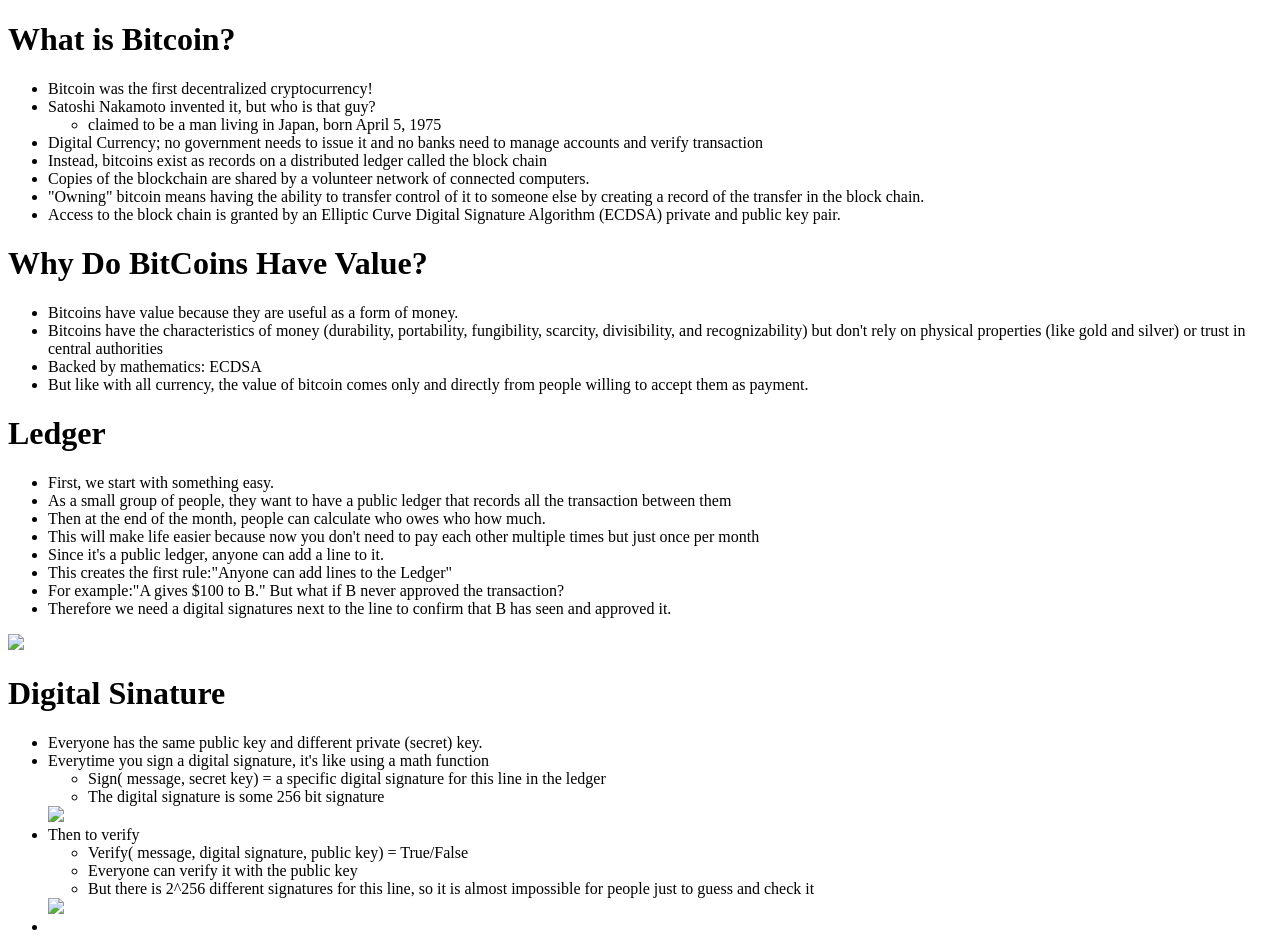
==== litcoin.html @ 2ecde21b "up to verify" ====
<!DOCTYPE html>
<html>
  
  <body>
    <h1> What is Bitcoin? </h1>
    <ul>
      <li> Bitcoin was the first decentralized cryptocurrency! </li>
      <li> Satoshi Nakamoto invented it, but who is that guy? </li>
      <ul>
	<li> claimed to be a man living in Japan, born April 5, 1975 </li>
      </ul>
      <li>Digital Currency; no government needs to issue it and no banks need to manage accounts and verify transaction </li>
      <li> Instead, bitcoins exist as records on a distributed ledger called the block chain </li>
      <li> Copies of the blockchain are shared by a volunteer network of connected computers. </li>
      <li> "Owning" bitcoin means having the ability to transfer control of it to someone else by creating a record of the transfer in the block chain. </li>
      <li> Access to the block chain is granted by an  Elliptic Curve Digital Signature Algorithm (ECDSA) private and public key pair. </li>
    </ul>

    <h1> Why Do BitCoins Have Value? </h1>
    <ul>
      <li> Bitcoins have value because they are useful as a form of money. </li>
      <li> Bitcoins have the characteristics of money (durability, portability, fungibility, scarcity, divisibility, and recognizability) but don't rely on physical properties (like gold and silver) or trust in central authorities </li>
      <li> Backed by mathematics: ECDSA </li>
      <li> But like with all currency, the value of bitcoin comes only and directly from people willing to accept them as payment. </li>
    </ul>

    <h1> Ledger </h1>
    <ul>
      <li> First, we start with something easy. </li>
      <li> As a small group of people, they want to have a public ledger that records all the transaction between them </li>
      <li> Then at the end of the month, people can calculate who owes who how much. </li>
      <li> This will make life easier because now you don't need to pay each other multiple times but just once per month </li>
      <li> Since it's a public ledger, anyone can add a line to it. </li>
      <li> This creates the first rule:"Anyone can add lines to the Ledger" </li>
      <li> For example:"A gives $100 to B." But what if B never approved the transaction? </li>
      <li> Therefore we need a digital signatures next to the line to confirm that B has seen and approved it. </li>
    </ul>
    <img src="SettleUp.png" >

    <h1> Digital Sinature </h1>
    <ul>
      <li> Everyone has the same public key and different private (secret) key. </li>
      <li> Everytime you sign a digital signature, it's like using a math function </li>
      <ul>
	<li> Sign( message, secret key) = a specific digital signature for this line in the ledger </li>
	<li> The digital signature is some 256 bit signature </li>
      </ul>
      <img src="sk.png">
      <li> Then to verify </li>
      <ul>
	<li> Verify( message, digital signature, public key) = True/False </li>
	<li> Everyone can verify it with the public key </li>
	<li> But there is 2^256 different signatures for this line, so it is almost impossible for people just to guess and check it </li>
      </ul>
      <img src="verify.png">
      <li>  </li>
    </ul>
  </body>
</html>
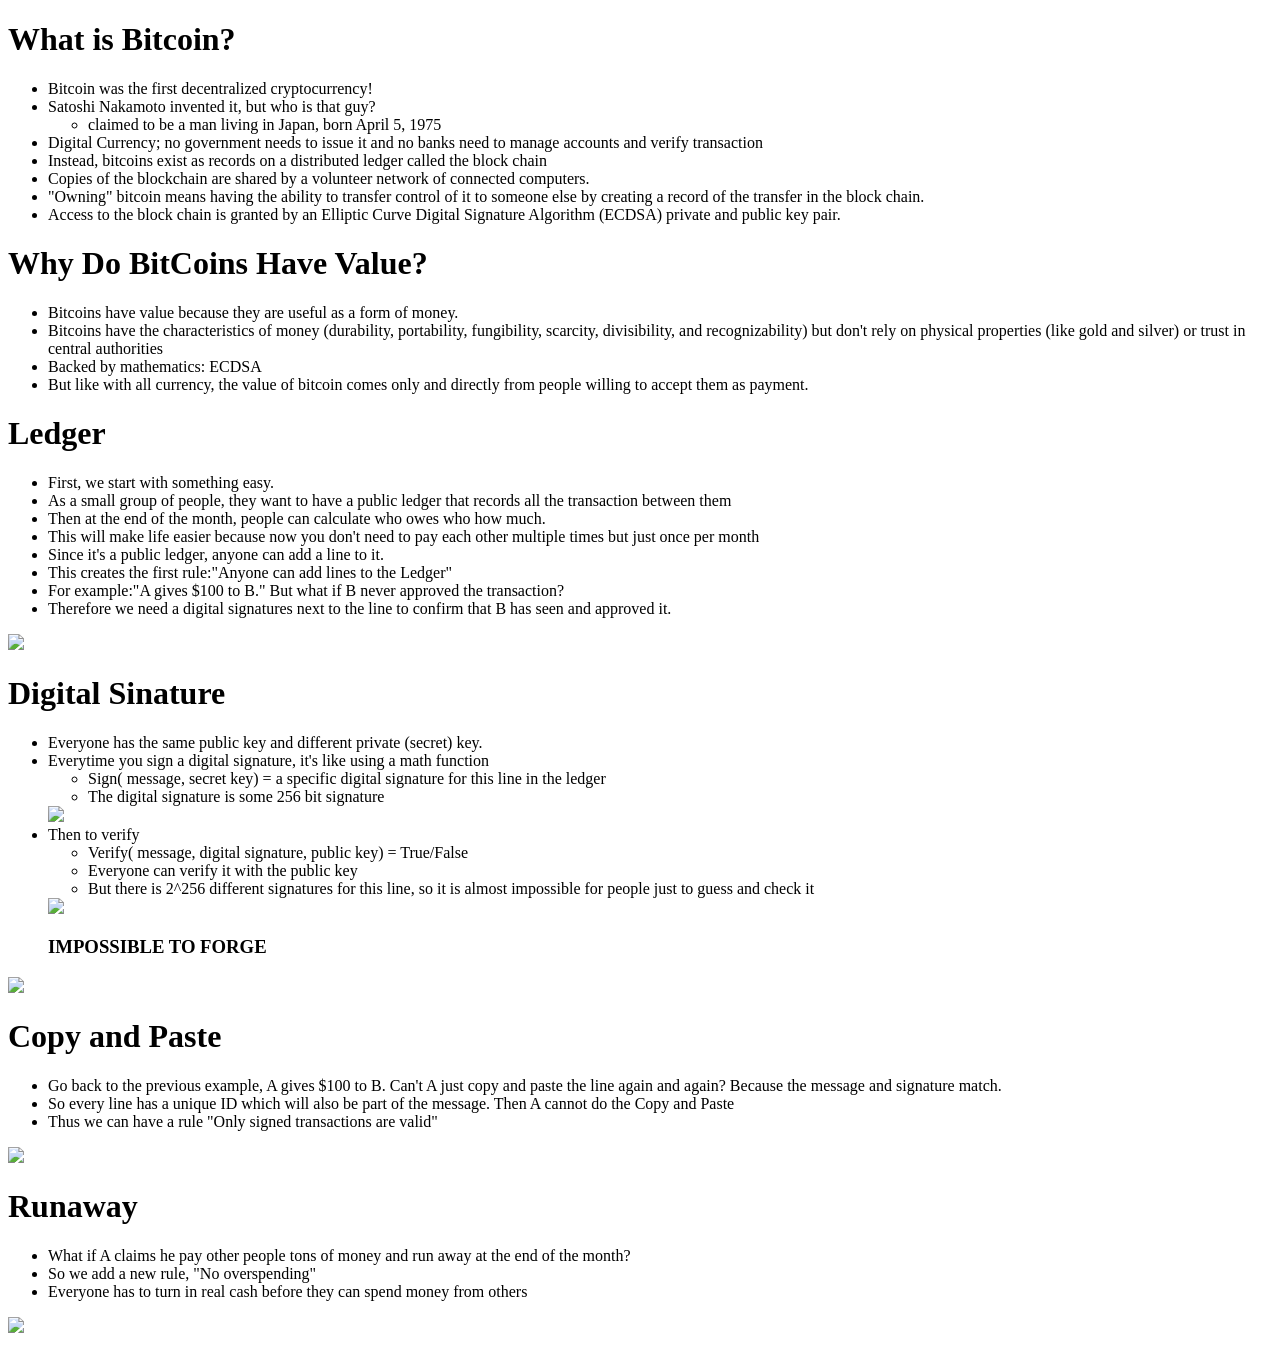
==== commit 123d1cbc: "up to runaway" ====
--- a/litcoin.html
+++ b/litcoin.html
@@ -53,7 +53,24 @@
 	<li> But there is 2^256 different signatures for this line, so it is almost impossible for people just to guess and check it </li>
       </ul>
       <img src="verify.png">
-      <li>  </li>
+      <h3> IMPOSSIBLE TO FORGE </h3>
     </ul>
+    <img src="impossible.png">
+
+    <h1> Copy and Paste </h1>
+    <ul>
+      <li> Go back to the previous example, A gives $100 to B. Can't A just copy and paste the line again and again? Because the message and signature match. </li>
+      <li> So every line has a unique ID which will also be part of the message. Then A cannot do the Copy and Paste </li>
+      <li> Thus we can have a rule "Only signed transactions are valid" </li>
+    </ul>
+    <img src="new.png">
+
+    <h1> Runaway </h1>
+    <ul>
+      <li> What if A claims he pay other people tons of money and run away at the end of the month? </li>
+      <li> So we add a new rule, "No overspending" </li>
+      <li> Everyone has to turn in real cash before they can spend money from others </li>
+    </ul>
+    <img src="protocol.png">
   </body>
 </html>
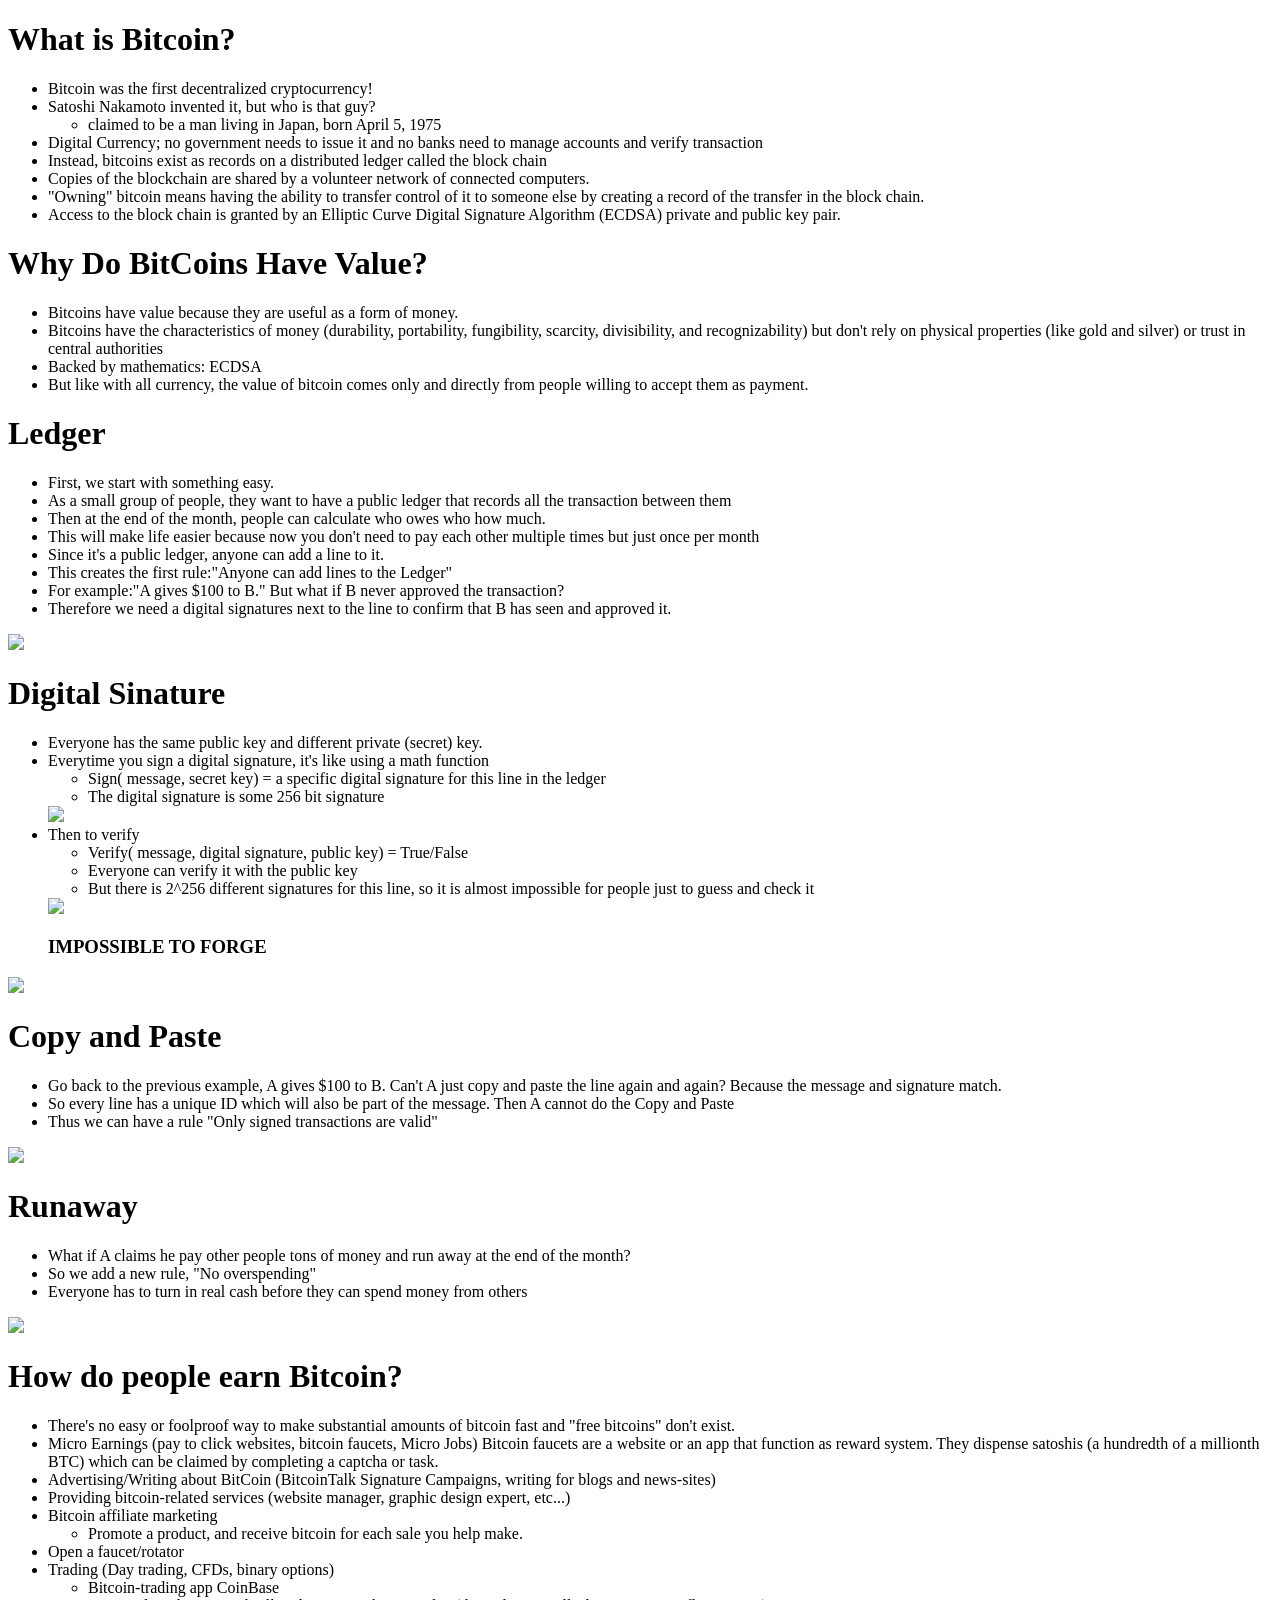
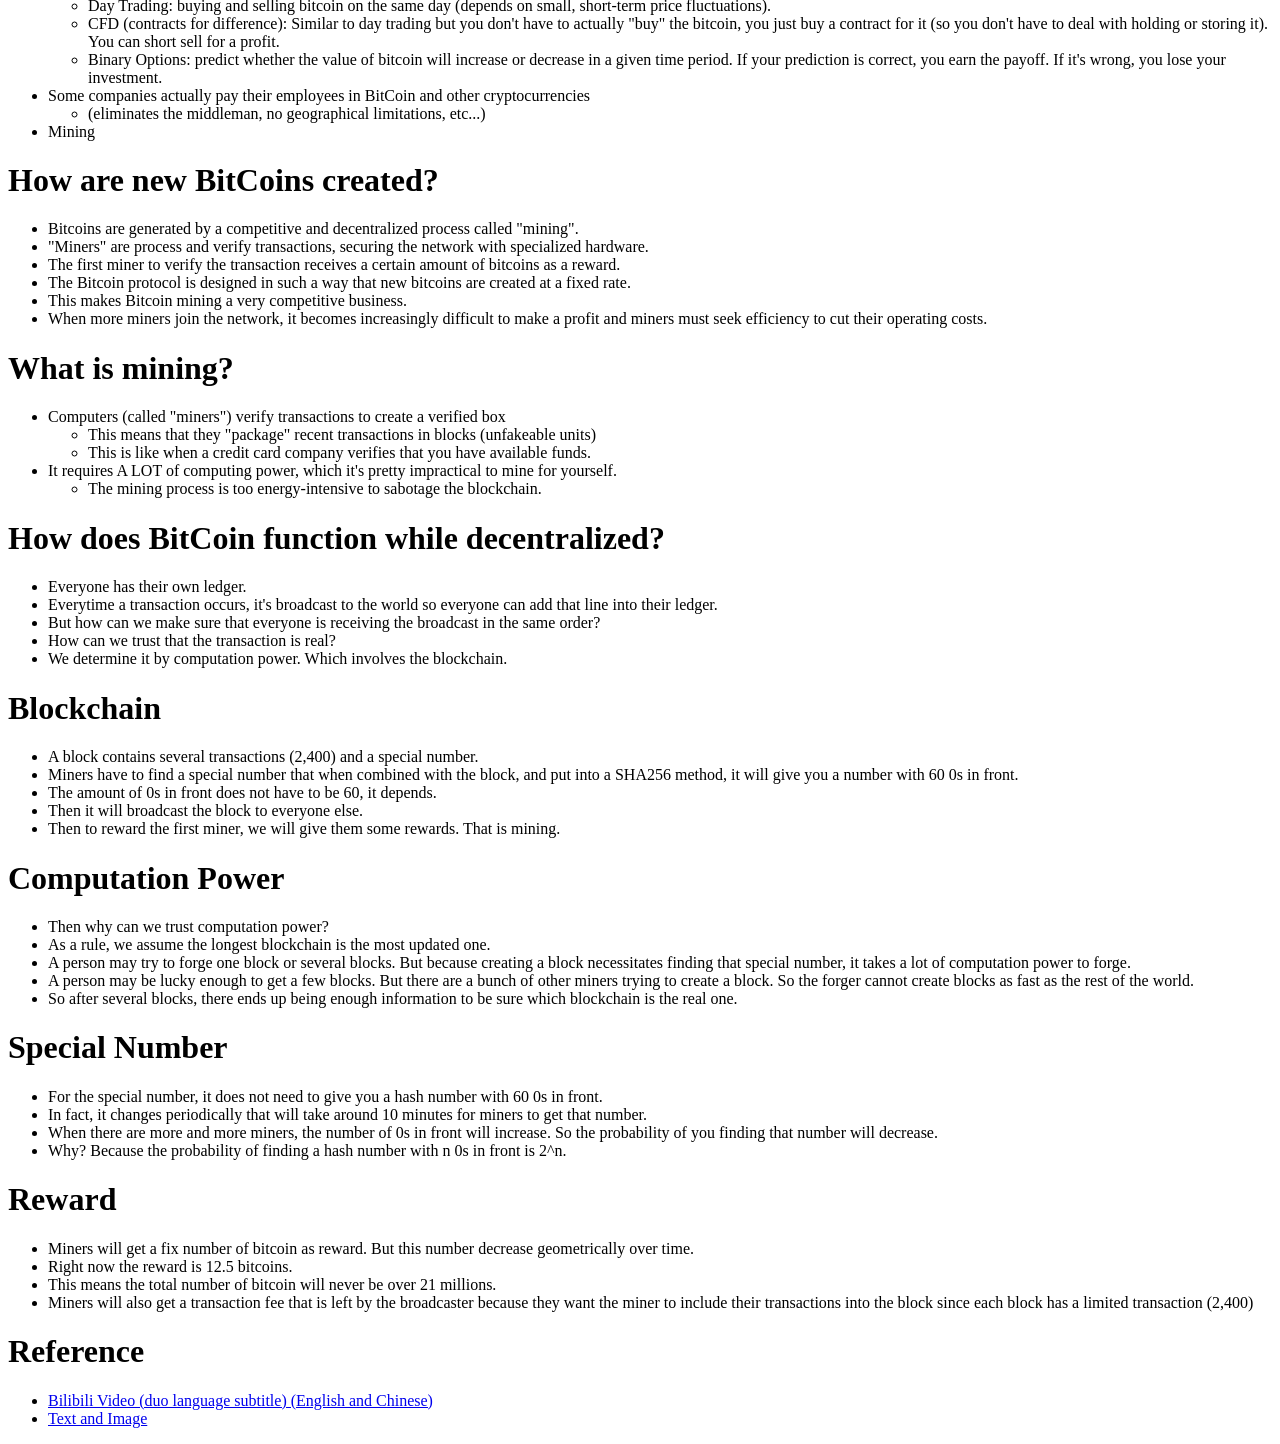
==== commit 72cd7c43: "finished back-end stuff, need more pic and css" ====
--- a/litcoin.html
+++ b/litcoin.html
@@ -72,5 +72,107 @@
       <li> Everyone has to turn in real cash before they can spend money from others </li>
     </ul>
     <img src="protocol.png">
+
+    <h1> How do people earn Bitcoin? </h1>
+    <ul>
+      <li> There's no easy or foolproof way to make substantial amounts of bitcoin fast and "free bitcoins" don't exist. </li>
+      <li> Micro Earnings (pay to click websites, bitcoin faucets, Micro Jobs)
+Bitcoin faucets are a website or an app that function as reward system. They dispense satoshis (a hundredth of a millionth BTC) which can be claimed by completing a captcha or task. </li>
+      <li> Advertising/Writing about BitCoin (BitcoinTalk Signature Campaigns, writing for blogs and news-sites) </li>
+      <li> Providing bitcoin-related services (website manager, graphic design expert, etc...) </li>
+      <li> Bitcoin affiliate marketing </li>
+      <ul>
+	<li> Promote a product, and receive bitcoin for each sale you help make. </li>
+      </ul>
+      <li> Open a faucet/rotator </li>
+      <li> Trading (Day trading, CFDs, binary options) </li>
+      <ul>
+	<li> Bitcoin-trading app CoinBase </li>
+	<li> Day Trading: buying and selling bitcoin on the same day (depends on small, short-term price fluctuations). </li>
+	<li> CFD (contracts for difference): Similar to day trading but you don't have to actually "buy" the bitcoin, you just buy a contract for it (so you don't have to deal with holding or storing it). You can short sell for a profit. </li>
+	<li> Binary Options: predict whether the value of bitcoin will increase or decrease in a given time period. If your prediction is correct, you earn the payoff. If it's wrong, you lose your investment. </li>
+      </ul>
+      <li> Some companies actually pay their employees in BitCoin and other cryptocurrencies </li>
+      <ul>
+	<li> (eliminates the middleman, no geographical limitations, etc...)</li>
+      </ul>
+      <li> Mining </li>
+    </ul>
+
+    <h1> How are new BitCoins created? </h1>
+    <ul>
+      <li> Bitcoins are generated by a competitive and decentralized process called "mining".  </li>
+      <li> "Miners" are process and verify transactions, securing the network with specialized hardware. </li>
+      <li> The first miner to verify the transaction receives a certain amount of bitcoins as a reward. </li>
+      <li> The Bitcoin protocol is designed in such a way that new bitcoins are created at a fixed rate. </li>
+      <li> This makes Bitcoin mining a very competitive business. </li>
+      <li> When more miners join the network, it becomes increasingly difficult to make a profit and miners must seek efficiency to cut their operating costs.  </li>
+    </ul>
+    
+    <h1> What is mining? </h1>
+    <ul>
+      <li> Computers (called "miners") verify transactions to create a verified box </li>
+      <ul>
+	<li> This means that they "package" recent transactions in blocks (unfakeable units) </li>
+	<li> This is like when a credit card company verifies that you have available funds. </li>
+      </ul>
+      <li> It requires A LOT of computing power, which it's pretty impractical to mine for yourself. </li>
+      <ul>
+	<li> The mining process is too energy-intensive to sabotage the blockchain. </li>
+      </ul>
+    </ul>
+
+    <h1> How does BitCoin function while decentralized? </h1>
+    <ul>
+      <li> Everyone has their own ledger. </li>
+      <li> Everytime a transaction occurs, it's broadcast to the world so everyone can add that line into their ledger. </li>
+      <li> But how can we make sure that everyone is receiving the broadcast in the same order? </li>
+      <li> How can we trust that the transaction is real? </li>
+      <li> We determine it by computation power. Which involves the blockchain. </li>
+    </ul>
+
+    <h1> Blockchain </h1>
+    <ul>
+      <li> A block contains several transactions (2,400) and a special number. </li>
+      <li> Miners have to find a special number that when combined with the block, and put into a SHA256 method, it will give you a number with 60 0s in front. </li>
+      <li> The amount of 0s in front does not have to be 60, it depends.
+      </li>
+      <li> Then it will broadcast the block to everyone else. </li>
+      <li> Then to reward the first miner, we will give them some rewards. That is mining. </li>
+    </ul>
+
+    <h1> Computation Power </h1>
+    <ul>
+      <li> Then why can we trust computation power? </li>
+      <li> As a rule, we assume the longest blockchain is the most updated one.
+ </li>
+      <li> A person may try to forge one block or several blocks. But because creating a block necessitates finding that special number, it takes a lot of computation power to forge. </li>
+      <li> A person may be lucky enough to get a few blocks. But there are a bunch of other miners trying to create a block. So the forger cannot create blocks as fast as the rest of the world. </li>
+      <li> So after several blocks, there ends up being enough information to be sure which blockchain is the real one. </li>
+    </ul>
+
+    <h1> Special Number </h1>
+    <ul>
+      <li> For the special number, it does not need to give you a hash number with 60 0s in front. </li>
+      <li> In fact, it changes periodically that will take around 10 minutes for miners to get that number. </li>
+      <li> When there are more and more miners, the number of 0s in front will increase. So the probability of you finding that number will decrease. </li>
+      <li> Why? Because the probability of finding a hash number with n 0s in front is 2^n. </li>
+    </ul>
+
+    <h1> Reward </h1>
+    <ul>
+      <li> Miners will get a fix number of bitcoin as reward. But this number decrease geometrically over time. </li>
+      <li> Right now the reward is 12.5 bitcoins. </li>
+      <li> This means the total number of bitcoin will never be over 21 millions. </li>
+      <li> Miners will also get a transaction fee that is left by the broadcaster because they want the miner to include their transactions into the block since each block has a limited transaction (2,400) </li>
+    </ul>
+
+    <h1> Reference </h1>
+    <ul>
+      <li> <a href="https://www.bilibili.com/video/av12465079?from=search&seid=9785445259975976226"> Bilibili Video (duo language subtitle) (English and Chinese) </a>  </li>
+      <li> <a href="http://nymag.com/selectall/2017/12/what-is-bitcoin-a-guide-for-the-confused.html"> Text and Image</a> </li>
+    </ul>
+    
+    
   </body>
 </html>
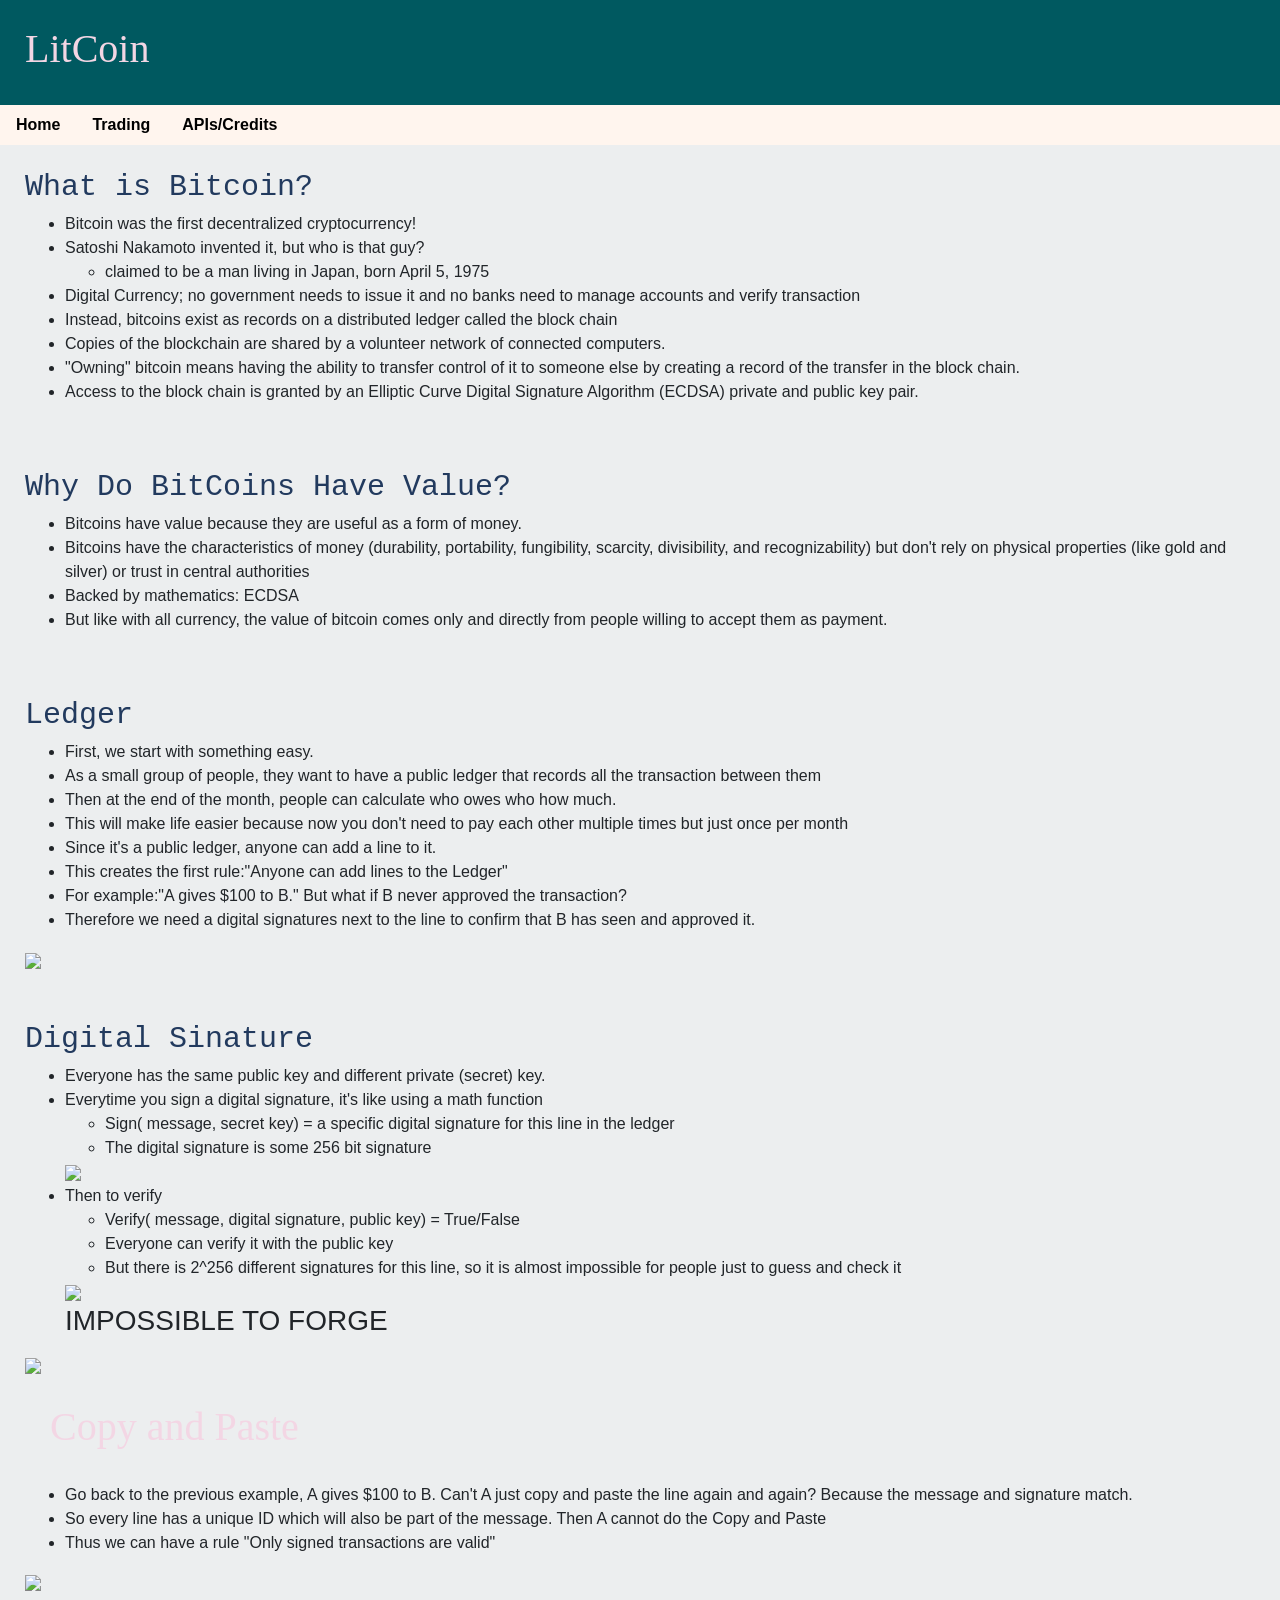
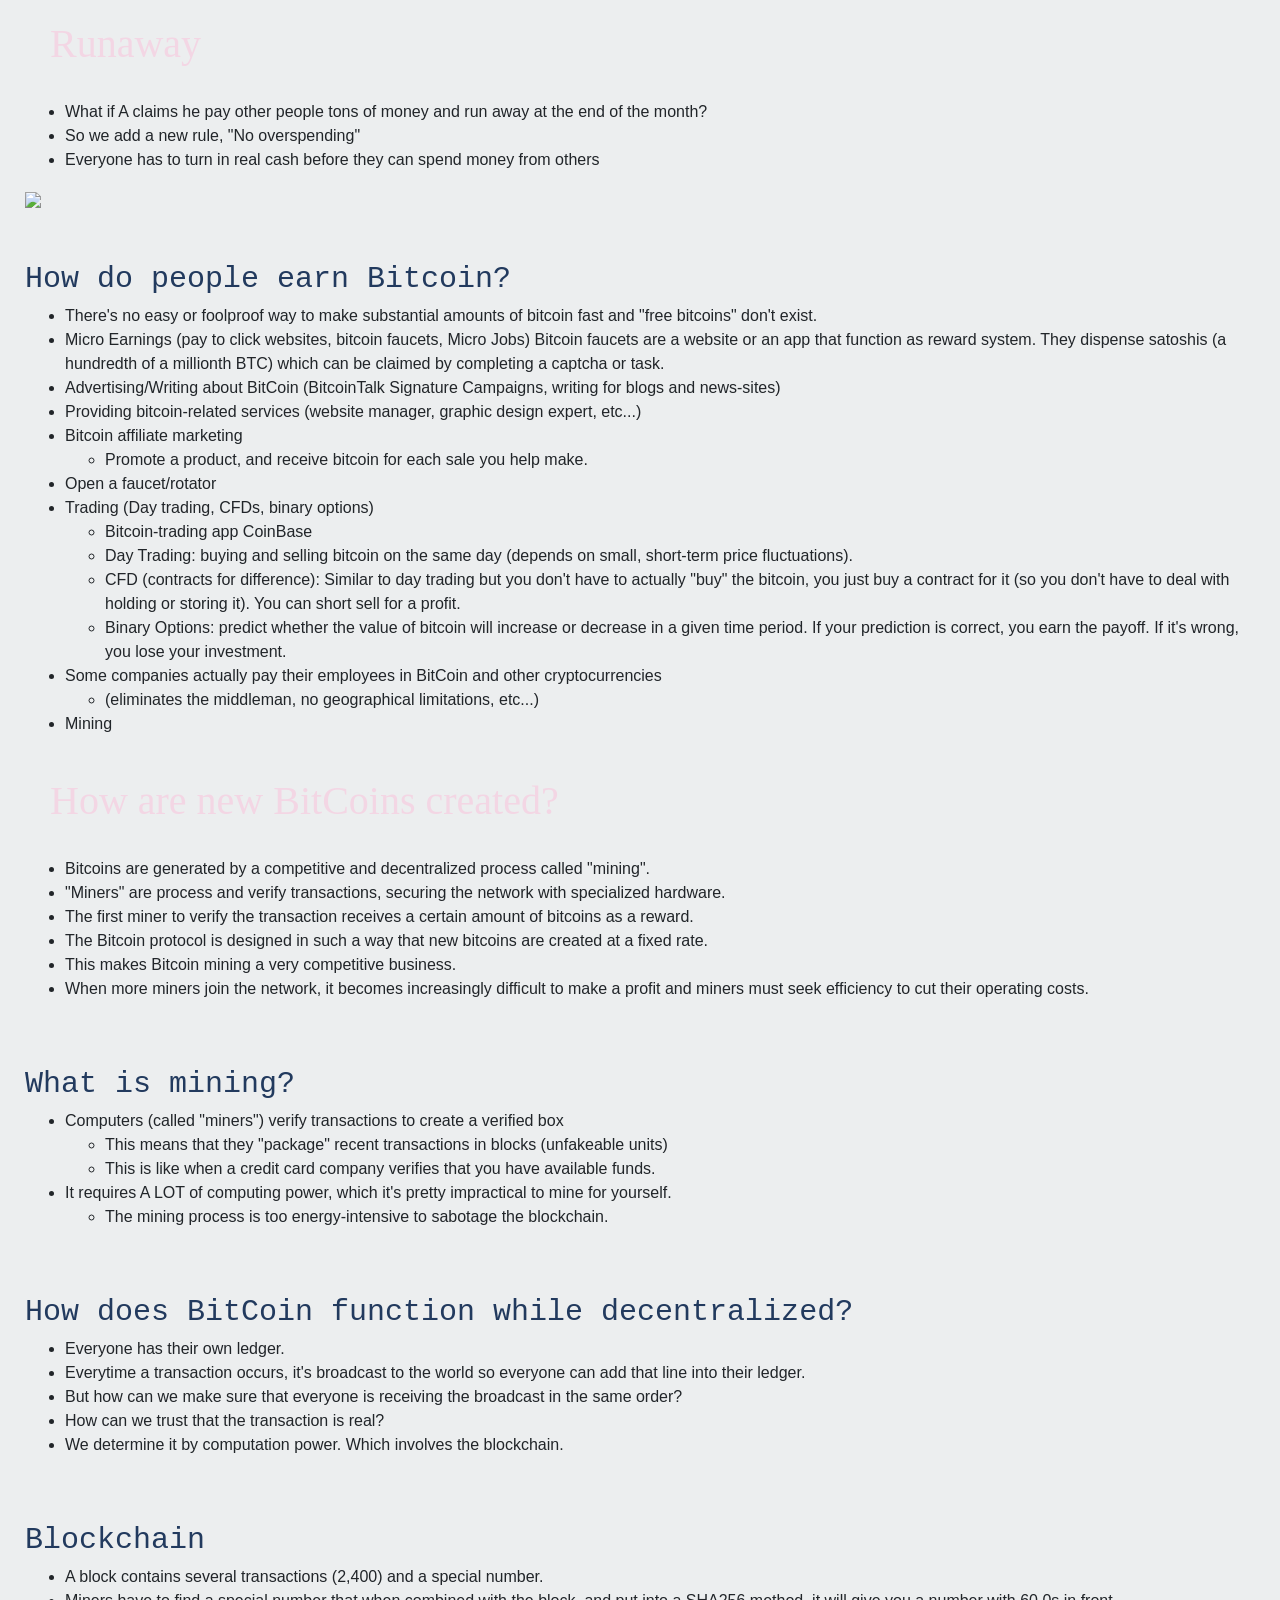
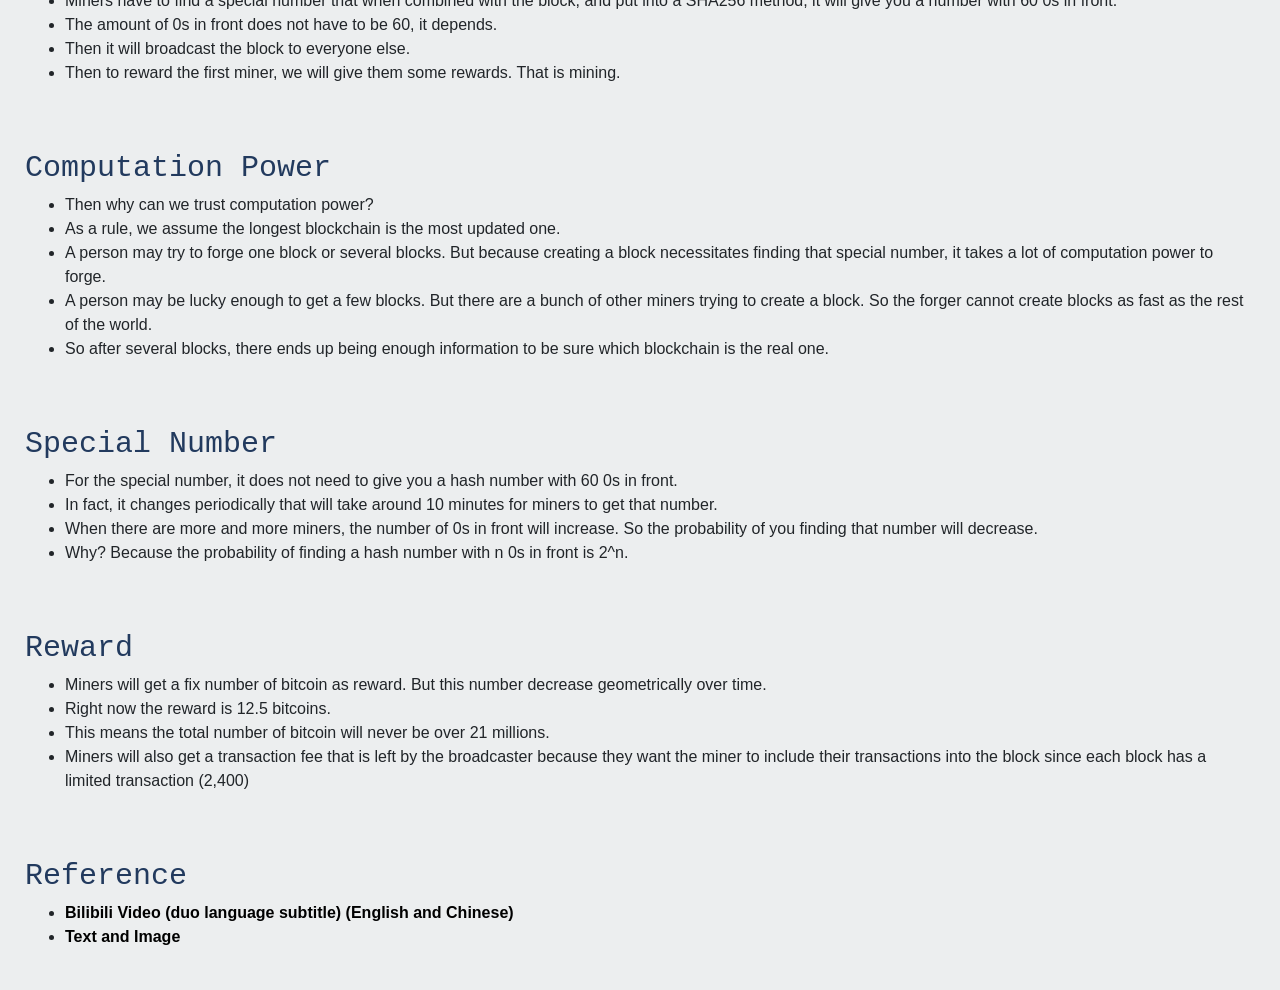
==== commit 72e23483: "most css stuff done navbar doesn't work yet so maybe get rid of it" ====
--- a/litcoin.html
+++ b/litcoin.html
@@ -1,8 +1,30 @@
 <!DOCTYPE html>
 <html>
-  
+  <head>
+
+    <!-- bootstrap !-->
+    <link rel="stylesheet" href="https://maxcdn.bootstrapcdn.com/bootstrap/4.0.0-alpha.6/css/bootstrap.min.css" integrity="sha384-rwoIResjU2yc3z8GV/NPeZWAv56rSmLldC3R/AZzGRnGxQQKnKkoFVhFQhNUwEyJ" crossorigin="anonymous"/>
+    
+    <!-- custom style for website !-->
+    <link rel="stylesheet" type="text/css" href="style.css"/>
+
+    <div class="blog-masthead">
+      <h1>LitCoin</h1>
+      
+      <!-- navbar !-->
+      <nav class="nav nav-lt">
+	<a class="nav-link" href="litcoin.html">Home</a>
+	<a class="nav-link active" href="info.html">Trading</a>
+	<a class="nav-link" href="credits.html">APIs/Credits</a>
+      </nav>
+      
+    </div>
+    
+  </head>
+    
   <body>
-    <h1> What is Bitcoin? </h1>
+    <div>
+    <h2> What is Bitcoin? </h2>
     <ul>
       <li> Bitcoin was the first decentralized cryptocurrency! </li>
       <li> Satoshi Nakamoto invented it, but who is that guy? </li>
@@ -15,16 +37,20 @@
       <li> "Owning" bitcoin means having the ability to transfer control of it to someone else by creating a record of the transfer in the block chain. </li>
       <li> Access to the block chain is granted by an  Elliptic Curve Digital Signature Algorithm (ECDSA) private and public key pair. </li>
     </ul>
-
-    <h1> Why Do BitCoins Have Value? </h1>
+    </div>
+
+    <div>
+    <h2> Why Do BitCoins Have Value? </h2>
     <ul>
       <li> Bitcoins have value because they are useful as a form of money. </li>
       <li> Bitcoins have the characteristics of money (durability, portability, fungibility, scarcity, divisibility, and recognizability) but don't rely on physical properties (like gold and silver) or trust in central authorities </li>
       <li> Backed by mathematics: ECDSA </li>
       <li> But like with all currency, the value of bitcoin comes only and directly from people willing to accept them as payment. </li>
     </ul>
-
-    <h1> Ledger </h1>
+    </div>
+
+    <div>
+    <h2> Ledger </h2>
     <ul>
       <li> First, we start with something easy. </li>
       <li> As a small group of people, they want to have a public ledger that records all the transaction between them </li>
@@ -36,8 +62,10 @@
       <li> Therefore we need a digital signatures next to the line to confirm that B has seen and approved it. </li>
     </ul>
     <img src="SettleUp.png" >
-
-    <h1> Digital Sinature </h1>
+    </div>
+
+    <div>
+    <h2> Digital Sinature </h2>
     <ul>
       <li> Everyone has the same public key and different private (secret) key. </li>
       <li> Everytime you sign a digital signature, it's like using a math function </li>
@@ -72,8 +100,10 @@
       <li> Everyone has to turn in real cash before they can spend money from others </li>
     </ul>
     <img src="protocol.png">
-
-    <h1> How do people earn Bitcoin? </h1>
+    </div>
+
+    <div>
+    <h2> How do people earn Bitcoin? </h2>
     <ul>
       <li> There's no easy or foolproof way to make substantial amounts of bitcoin fast and "free bitcoins" don't exist. </li>
       <li> Micro Earnings (pay to click websites, bitcoin faucets, Micro Jobs)
@@ -108,8 +138,10 @@
       <li> This makes Bitcoin mining a very competitive business. </li>
       <li> When more miners join the network, it becomes increasingly difficult to make a profit and miners must seek efficiency to cut their operating costs.  </li>
     </ul>
-    
-    <h1> What is mining? </h1>
+    </div>
+
+    <div>
+    <h2> What is mining? </h2>
     <ul>
       <li> Computers (called "miners") verify transactions to create a verified box </li>
       <ul>
@@ -121,8 +153,10 @@
 	<li> The mining process is too energy-intensive to sabotage the blockchain. </li>
       </ul>
     </ul>
-
-    <h1> How does BitCoin function while decentralized? </h1>
+    </div>
+
+    <div>
+    <h2> How does BitCoin function while decentralized? </h2>
     <ul>
       <li> Everyone has their own ledger. </li>
       <li> Everytime a transaction occurs, it's broadcast to the world so everyone can add that line into their ledger. </li>
@@ -130,8 +164,10 @@
       <li> How can we trust that the transaction is real? </li>
       <li> We determine it by computation power. Which involves the blockchain. </li>
     </ul>
-
-    <h1> Blockchain </h1>
+    </div>
+
+    <div>
+    <h2> Blockchain </h2>
     <ul>
       <li> A block contains several transactions (2,400) and a special number. </li>
       <li> Miners have to find a special number that when combined with the block, and put into a SHA256 method, it will give you a number with 60 0s in front. </li>
@@ -140,8 +176,10 @@
       <li> Then it will broadcast the block to everyone else. </li>
       <li> Then to reward the first miner, we will give them some rewards. That is mining. </li>
     </ul>
-
-    <h1> Computation Power </h1>
+    </div>
+
+    <div>
+    <h2> Computation Power </h2>
     <ul>
       <li> Then why can we trust computation power? </li>
       <li> As a rule, we assume the longest blockchain is the most updated one.
@@ -150,28 +188,35 @@
       <li> A person may be lucky enough to get a few blocks. But there are a bunch of other miners trying to create a block. So the forger cannot create blocks as fast as the rest of the world. </li>
       <li> So after several blocks, there ends up being enough information to be sure which blockchain is the real one. </li>
     </ul>
-
-    <h1> Special Number </h1>
+    </div>
+
+    <div>
+    <h2> Special Number </h2>
     <ul>
       <li> For the special number, it does not need to give you a hash number with 60 0s in front. </li>
       <li> In fact, it changes periodically that will take around 10 minutes for miners to get that number. </li>
       <li> When there are more and more miners, the number of 0s in front will increase. So the probability of you finding that number will decrease. </li>
       <li> Why? Because the probability of finding a hash number with n 0s in front is 2^n. </li>
     </ul>
-
-    <h1> Reward </h1>
+    </div>
+
+    <div>
+    <h2> Reward </h2>
     <ul>
       <li> Miners will get a fix number of bitcoin as reward. But this number decrease geometrically over time. </li>
       <li> Right now the reward is 12.5 bitcoins. </li>
       <li> This means the total number of bitcoin will never be over 21 millions. </li>
       <li> Miners will also get a transaction fee that is left by the broadcaster because they want the miner to include their transactions into the block since each block has a limited transaction (2,400) </li>
     </ul>
-
-    <h1> Reference </h1>
+    </div>
+
+    <div>
+    <h2> Reference </h2>
     <ul>
       <li> <a href="https://www.bilibili.com/video/av12465079?from=search&seid=9785445259975976226"> Bilibili Video (duo language subtitle) (English and Chinese) </a>  </li>
       <li> <a href="http://nymag.com/selectall/2017/12/what-is-bitcoin-a-guide-for-the-confused.html"> Text and Image</a> </li>
     </ul>
+    </div>
     
     
   </body>
--- a/style.css
+++ b/style.css
@@ -0,0 +1,57 @@
+a {
+    text: 10px Times;
+    color: black;
+	font-weight:bold;
+}
+
+.blog-masthead{
+    padding: 0px;
+    background-color:#005960;
+}
+
+body {
+    background-color:#eceeef;
+    height: 100%;
+}
+
+.container-fluid {
+    background-color:#CAE4DB; 
+    color:#465C8B;
+    padding:25px;
+    font: 25px Courier;
+    text-align: left;
+}
+
+div{
+    padding: 25px;
+
+}
+
+h1 {
+    padding: 25px;
+    font: 40px Georgia;
+    color: #F3D6E4;
+}
+
+h2{
+    font: 30px Courier;
+    color: #223A5E;
+}
+
+head {
+}
+
+html{
+    height:100%;
+}
+
+.jumbotron{
+    background-color:AliceBlue;
+    text-align:center;
+    padding:15px;
+}
+
+.nav-lt {
+    background-color:seashell;
+    color:DarkSlateGrey;
+}
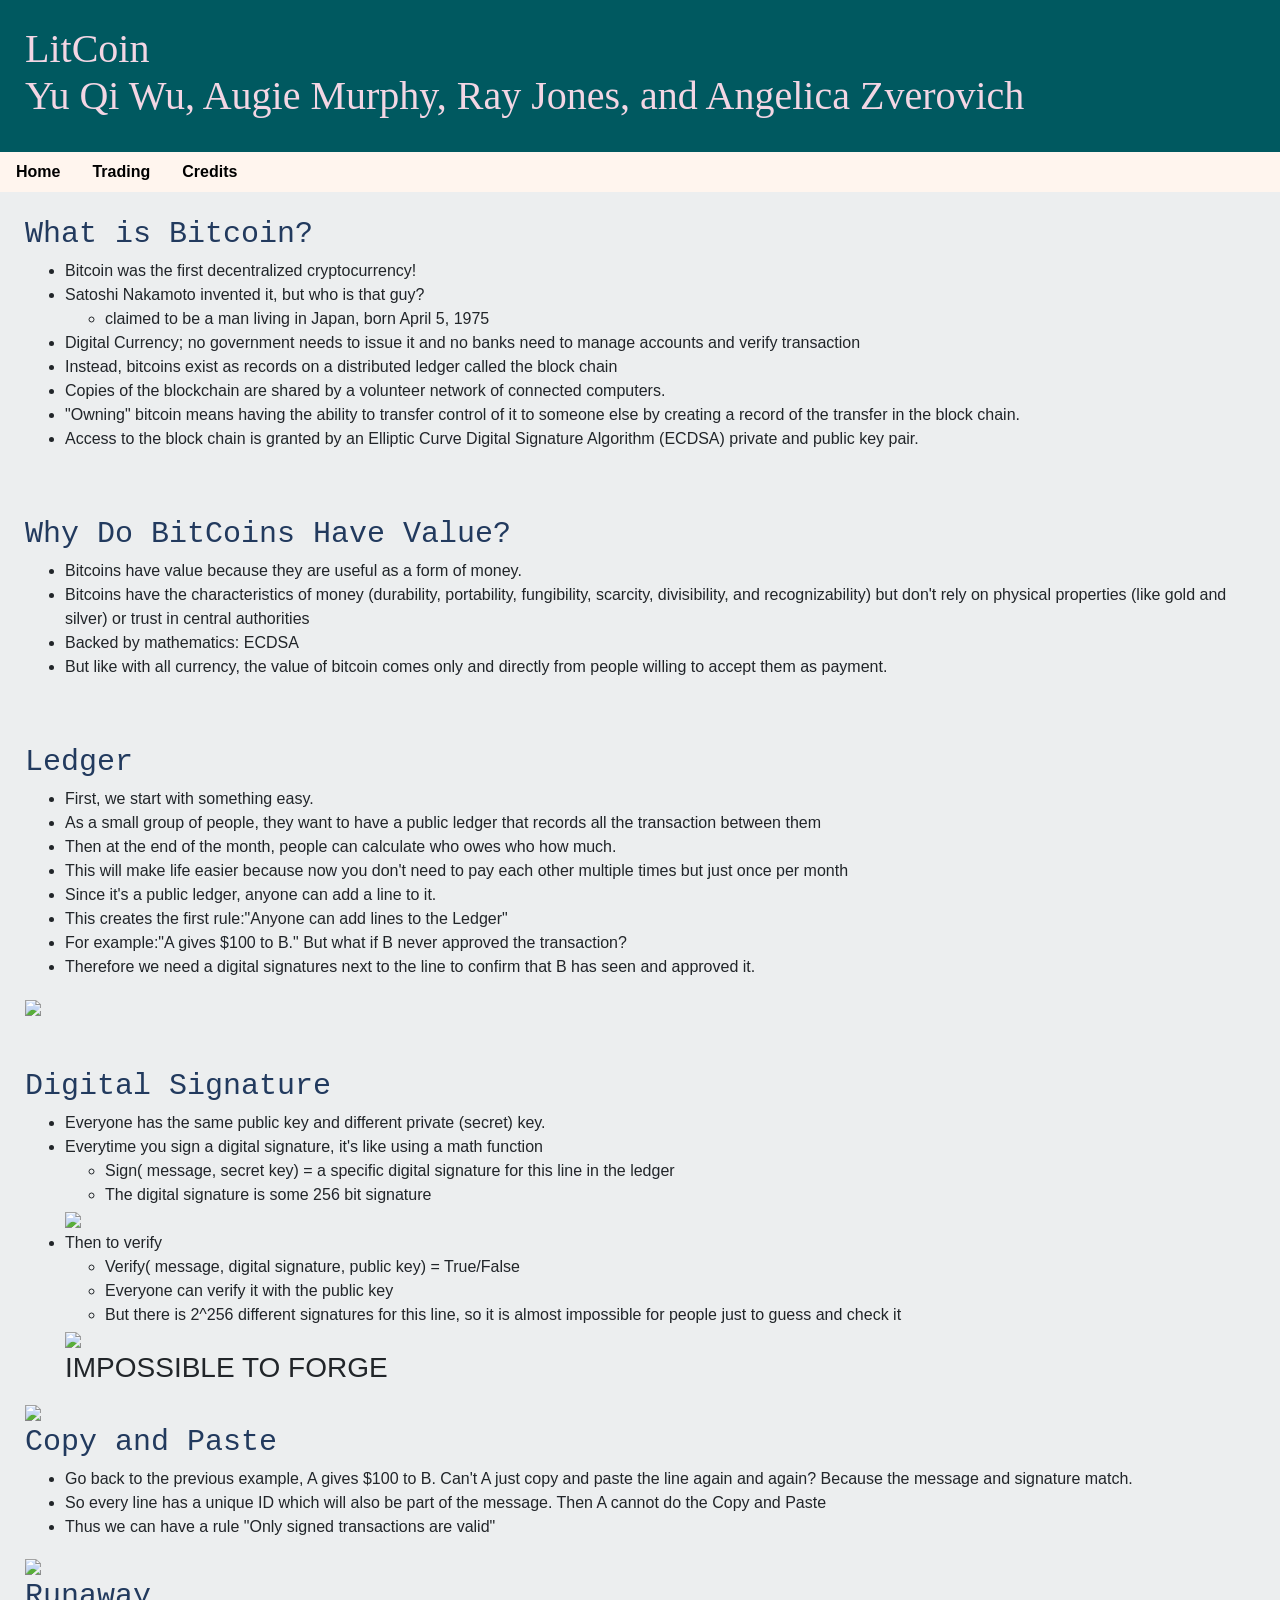
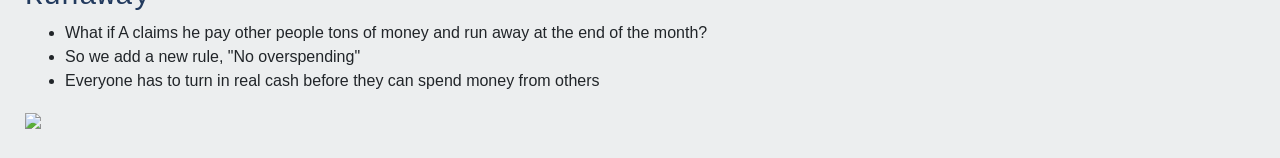
==== commit d65ca1ac: "fixed everything" ====
--- a/litcoin.html
+++ b/litcoin.html
@@ -1,7 +1,7 @@
 <!DOCTYPE html>
 <html>
   <head>
-
+    
     <!-- bootstrap !-->
     <link rel="stylesheet" href="https://maxcdn.bootstrapcdn.com/bootstrap/4.0.0-alpha.6/css/bootstrap.min.css" integrity="sha384-rwoIResjU2yc3z8GV/NPeZWAv56rSmLldC3R/AZzGRnGxQQKnKkoFVhFQhNUwEyJ" crossorigin="anonymous"/>
     
@@ -9,13 +9,13 @@
     <link rel="stylesheet" type="text/css" href="style.css"/>
 
     <div class="blog-masthead">
-      <h1>LitCoin</h1>
+      <h1>LitCoin <br>Yu Qi Wu, Augie Murphy, Ray Jones, and Angelica Zverovich</h1>
       
       <!-- navbar !-->
-      <nav class="nav nav-lt">
-	<a class="nav-link" href="litcoin.html">Home</a>
-	<a class="nav-link active" href="info.html">Trading</a>
-	<a class="nav-link" href="credits.html">APIs/Credits</a>
+      <nav class="nav navbar-toggleable-md nav-lt">
+	<a class="nav-link active" href="litcoin.html">Home</a>
+	<a class="nav-link" href="info.html">Trading</a>
+	<a class="nav-link" href="credits.html">Credits</a>
       </nav>
       
     </div>
@@ -65,7 +65,7 @@
     </div>
 
     <div>
-    <h2> Digital Sinature </h2>
+    <h2> Digital Signature </h2>
     <ul>
       <li> Everyone has the same public key and different private (secret) key. </li>
       <li> Everytime you sign a digital signature, it's like using a math function </li>
@@ -85,7 +85,7 @@
     </ul>
     <img src="impossible.png">
 
-    <h1> Copy and Paste </h1>
+    <h2> Copy and Paste </h2>
     <ul>
       <li> Go back to the previous example, A gives $100 to B. Can't A just copy and paste the line again and again? Because the message and signature match. </li>
       <li> So every line has a unique ID which will also be part of the message. Then A cannot do the Copy and Paste </li>
@@ -93,7 +93,7 @@
     </ul>
     <img src="new.png">
 
-    <h1> Runaway </h1>
+    <h2> Runaway </h2>
     <ul>
       <li> What if A claims he pay other people tons of money and run away at the end of the month? </li>
       <li> So we add a new rule, "No overspending" </li>
@@ -102,122 +102,6 @@
     <img src="protocol.png">
     </div>
 
-    <div>
-    <h2> How do people earn Bitcoin? </h2>
-    <ul>
-      <li> There's no easy or foolproof way to make substantial amounts of bitcoin fast and "free bitcoins" don't exist. </li>
-      <li> Micro Earnings (pay to click websites, bitcoin faucets, Micro Jobs)
-Bitcoin faucets are a website or an app that function as reward system. They dispense satoshis (a hundredth of a millionth BTC) which can be claimed by completing a captcha or task. </li>
-      <li> Advertising/Writing about BitCoin (BitcoinTalk Signature Campaigns, writing for blogs and news-sites) </li>
-      <li> Providing bitcoin-related services (website manager, graphic design expert, etc...) </li>
-      <li> Bitcoin affiliate marketing </li>
-      <ul>
-	<li> Promote a product, and receive bitcoin for each sale you help make. </li>
-      </ul>
-      <li> Open a faucet/rotator </li>
-      <li> Trading (Day trading, CFDs, binary options) </li>
-      <ul>
-	<li> Bitcoin-trading app CoinBase </li>
-	<li> Day Trading: buying and selling bitcoin on the same day (depends on small, short-term price fluctuations). </li>
-	<li> CFD (contracts for difference): Similar to day trading but you don't have to actually "buy" the bitcoin, you just buy a contract for it (so you don't have to deal with holding or storing it). You can short sell for a profit. </li>
-	<li> Binary Options: predict whether the value of bitcoin will increase or decrease in a given time period. If your prediction is correct, you earn the payoff. If it's wrong, you lose your investment. </li>
-      </ul>
-      <li> Some companies actually pay their employees in BitCoin and other cryptocurrencies </li>
-      <ul>
-	<li> (eliminates the middleman, no geographical limitations, etc...)</li>
-      </ul>
-      <li> Mining </li>
-    </ul>
-
-    <h1> How are new BitCoins created? </h1>
-    <ul>
-      <li> Bitcoins are generated by a competitive and decentralized process called "mining".  </li>
-      <li> "Miners" are process and verify transactions, securing the network with specialized hardware. </li>
-      <li> The first miner to verify the transaction receives a certain amount of bitcoins as a reward. </li>
-      <li> The Bitcoin protocol is designed in such a way that new bitcoins are created at a fixed rate. </li>
-      <li> This makes Bitcoin mining a very competitive business. </li>
-      <li> When more miners join the network, it becomes increasingly difficult to make a profit and miners must seek efficiency to cut their operating costs.  </li>
-    </ul>
-    </div>
-
-    <div>
-    <h2> What is mining? </h2>
-    <ul>
-      <li> Computers (called "miners") verify transactions to create a verified box </li>
-      <ul>
-	<li> This means that they "package" recent transactions in blocks (unfakeable units) </li>
-	<li> This is like when a credit card company verifies that you have available funds. </li>
-      </ul>
-      <li> It requires A LOT of computing power, which it's pretty impractical to mine for yourself. </li>
-      <ul>
-	<li> The mining process is too energy-intensive to sabotage the blockchain. </li>
-      </ul>
-    </ul>
-    </div>
-
-    <div>
-    <h2> How does BitCoin function while decentralized? </h2>
-    <ul>
-      <li> Everyone has their own ledger. </li>
-      <li> Everytime a transaction occurs, it's broadcast to the world so everyone can add that line into their ledger. </li>
-      <li> But how can we make sure that everyone is receiving the broadcast in the same order? </li>
-      <li> How can we trust that the transaction is real? </li>
-      <li> We determine it by computation power. Which involves the blockchain. </li>
-    </ul>
-    </div>
-
-    <div>
-    <h2> Blockchain </h2>
-    <ul>
-      <li> A block contains several transactions (2,400) and a special number. </li>
-      <li> Miners have to find a special number that when combined with the block, and put into a SHA256 method, it will give you a number with 60 0s in front. </li>
-      <li> The amount of 0s in front does not have to be 60, it depends.
-      </li>
-      <li> Then it will broadcast the block to everyone else. </li>
-      <li> Then to reward the first miner, we will give them some rewards. That is mining. </li>
-    </ul>
-    </div>
-
-    <div>
-    <h2> Computation Power </h2>
-    <ul>
-      <li> Then why can we trust computation power? </li>
-      <li> As a rule, we assume the longest blockchain is the most updated one.
- </li>
-      <li> A person may try to forge one block or several blocks. But because creating a block necessitates finding that special number, it takes a lot of computation power to forge. </li>
-      <li> A person may be lucky enough to get a few blocks. But there are a bunch of other miners trying to create a block. So the forger cannot create blocks as fast as the rest of the world. </li>
-      <li> So after several blocks, there ends up being enough information to be sure which blockchain is the real one. </li>
-    </ul>
-    </div>
-
-    <div>
-    <h2> Special Number </h2>
-    <ul>
-      <li> For the special number, it does not need to give you a hash number with 60 0s in front. </li>
-      <li> In fact, it changes periodically that will take around 10 minutes for miners to get that number. </li>
-      <li> When there are more and more miners, the number of 0s in front will increase. So the probability of you finding that number will decrease. </li>
-      <li> Why? Because the probability of finding a hash number with n 0s in front is 2^n. </li>
-    </ul>
-    </div>
-
-    <div>
-    <h2> Reward </h2>
-    <ul>
-      <li> Miners will get a fix number of bitcoin as reward. But this number decrease geometrically over time. </li>
-      <li> Right now the reward is 12.5 bitcoins. </li>
-      <li> This means the total number of bitcoin will never be over 21 millions. </li>
-      <li> Miners will also get a transaction fee that is left by the broadcaster because they want the miner to include their transactions into the block since each block has a limited transaction (2,400) </li>
-    </ul>
-    </div>
-
-    <div>
-    <h2> Reference </h2>
-    <ul>
-      <li> <a href="https://www.bilibili.com/video/av12465079?from=search&seid=9785445259975976226"> Bilibili Video (duo language subtitle) (English and Chinese) </a>  </li>
-      <li> <a href="http://nymag.com/selectall/2017/12/what-is-bitcoin-a-guide-for-the-confused.html"> Text and Image</a> </li>
-    </ul>
-    </div>
-    
     
   </body>
 </html>
